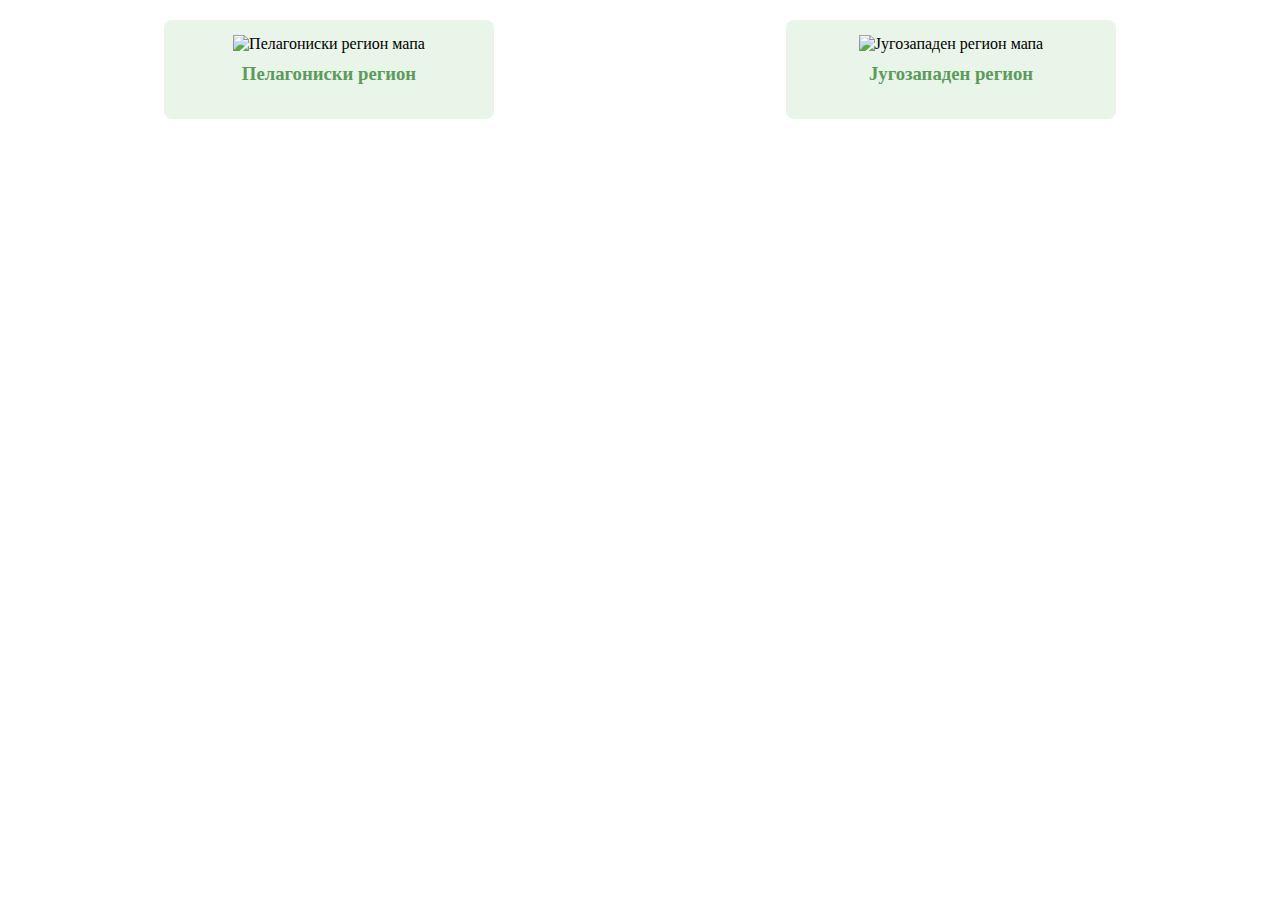
==== region-maps.html @ 5e5fa09d "Add files via upload" ====
<!DOCTYPE html>
<html>
<head>
    <title>Region Maps</title>
    <style>
        .region-maps {
            display: flex;
            justify-content: space-around;
            flex-wrap: wrap;
            gap: 20px;
            margin: 20px;
        }
        .region-map {
            text-align: center;
            background-color: #e8f5e8;
            padding: 15px;
            border-radius: 8px;
            width: 300px;
        }
        .region-map img {
            max-width: 100%;
            height: auto;
        }
        h3 {
            color: #5c9b5c;
            margin-top: 10px;
        }
    </style>
</head>
<body>
    <div class="region-maps">
        <div class="region-map">
            <img src="https://upload.wikimedia.org/wikipedia/commons/thumb/5/5b/Pelagonia_Statistical_Region.svg/800px-Pelagonia_Statistical_Region.svg.png" alt="Пелагониски регион мапа">
            <h3>Пелагониски регион</h3>
        </div>
        <div class="region-map">
            <img src="https://upload.wikimedia.org/wikipedia/commons/thumb/2/29/Southwestern_Statistical_Region.svg/800px-Southwestern_Statistical_Region.svg.png" alt="Југозападен регион мапа">
            <h3>Југозападен регион</h3>
        </div>
    </div>
</body>
</html>
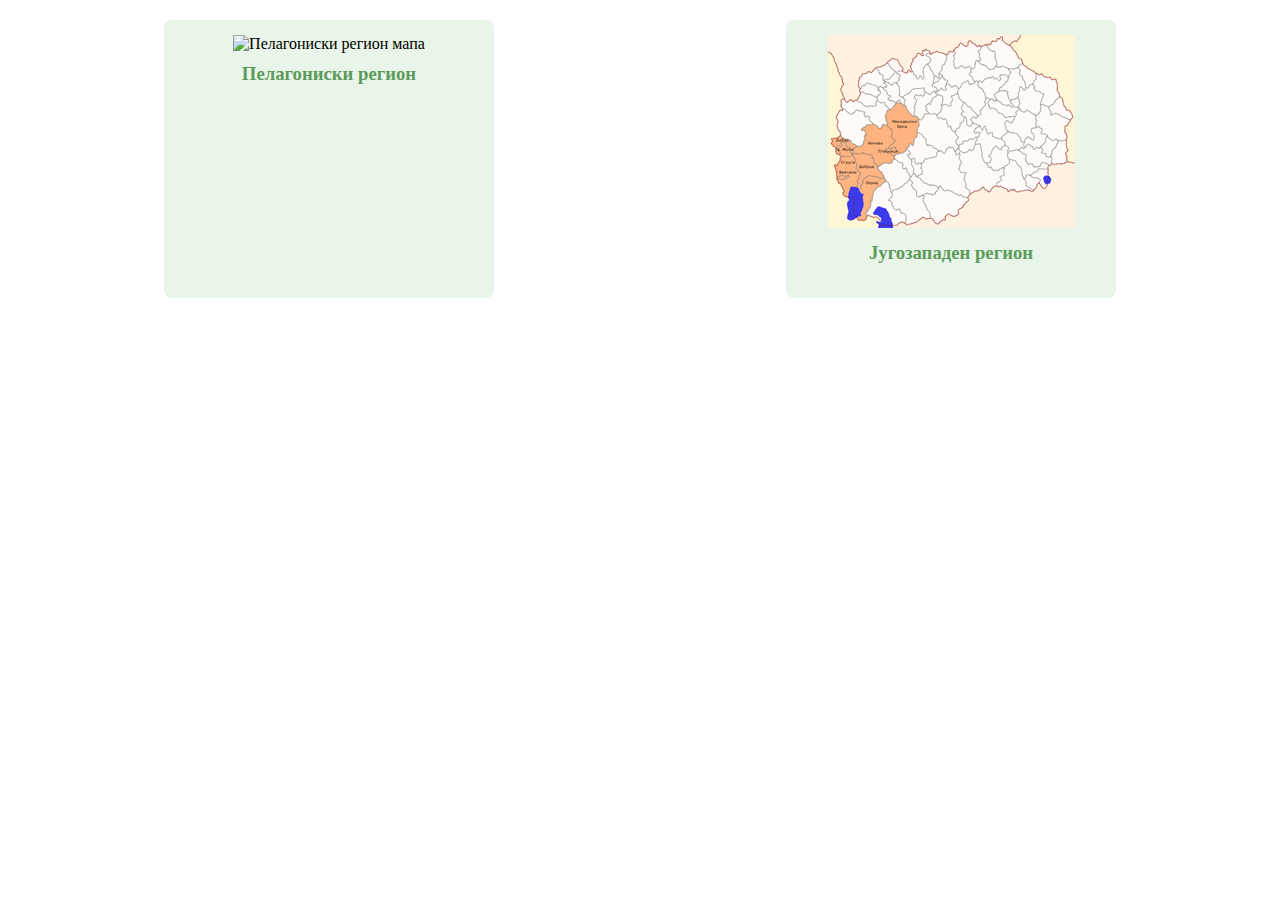
==== commit 3550705a: "Fix image paths and filenames, update region-maps.html to use local images" ====
--- a/region-maps.html
+++ b/region-maps.html
@@ -30,11 +30,11 @@
 <body>
     <div class="region-maps">
         <div class="region-map">
-            <img src="https://upload.wikimedia.org/wikipedia/commons/thumb/5/5b/Pelagonia_Statistical_Region.svg/800px-Pelagonia_Statistical_Region.svg.png" alt="Пелагониски регион мапа">
+            <img src="pelagoniski-region.png" alt="Пелагониски регион мапа">
             <h3>Пелагониски регион</h3>
         </div>
         <div class="region-map">
-            <img src="https://upload.wikimedia.org/wikipedia/commons/thumb/2/29/Southwestern_Statistical_Region.svg/800px-Southwestern_Statistical_Region.svg.png" alt="Југозападен регион мапа">
+            <img src="jugozapaden-region.png" alt="Југозападен регион мапа">
             <h3>Југозападен регион</h3>
         </div>
     </div>
